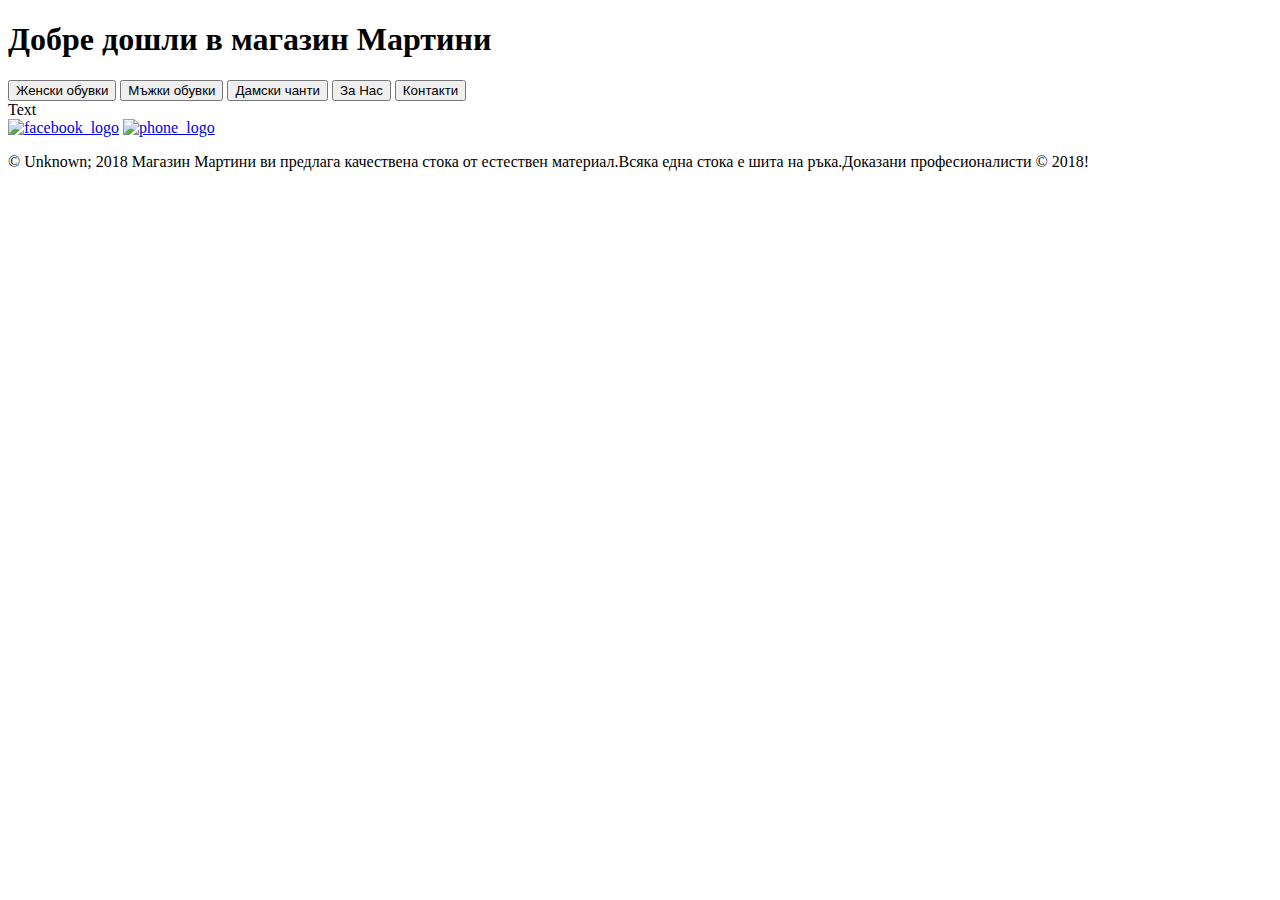
==== index.html @ ad9e2ba1 "Add files via upload" ====
<!Doctype html>
<html>

<head>
<title> Магазин за обувки Мартини </title>
<meta charset="UTF-8">
<link rel="stylesheet" href="css/stylesheet.css">
<meta name="Author" content="Unknown">
<meta name="Shop" content="Martini">
<meta name="Town" content="Dobrich">
<script src="Javascript/MyScript.js"></script>
</head>

<body class="background">
    <h1> Добре дошли в магазин Мартини </h1>
  <nav class="navigation">
        <!-- Main Navigation inside <header> -->
		<form method="get" action="FemaleShop.html">
        <button class="button" type="submit">Женски обувки</button>
		<button class="button" type="submit">Мъжки обувки</button>
		<button class="button" type="submit">Дамски чанти</button>
		<button class="button" type="submit">За Нас</button>
		<button class="button" type="submit">Контакти</button>
        </form>
    </nav>
    <div border="2"> Text </div>
</body>

<footer>
 <a id="facebook_logo" href="https://facebook.com" > <img src="css/Pictures/facebook.png" alt="facebook_logo"></a>
 <a id="phone_logo" href="Contacts.html" > <img src="css/Pictures/phone.jpg" alt="phone_logo"></a>
 <p id="footerP1">&copy Unknown; 2018 Магазин Мартини ви предлага качествена стока от естествен материал.Всяка една стока е шита на ръка.Доказани професионалисти &copy 2018!</p>
</footer>

</html>
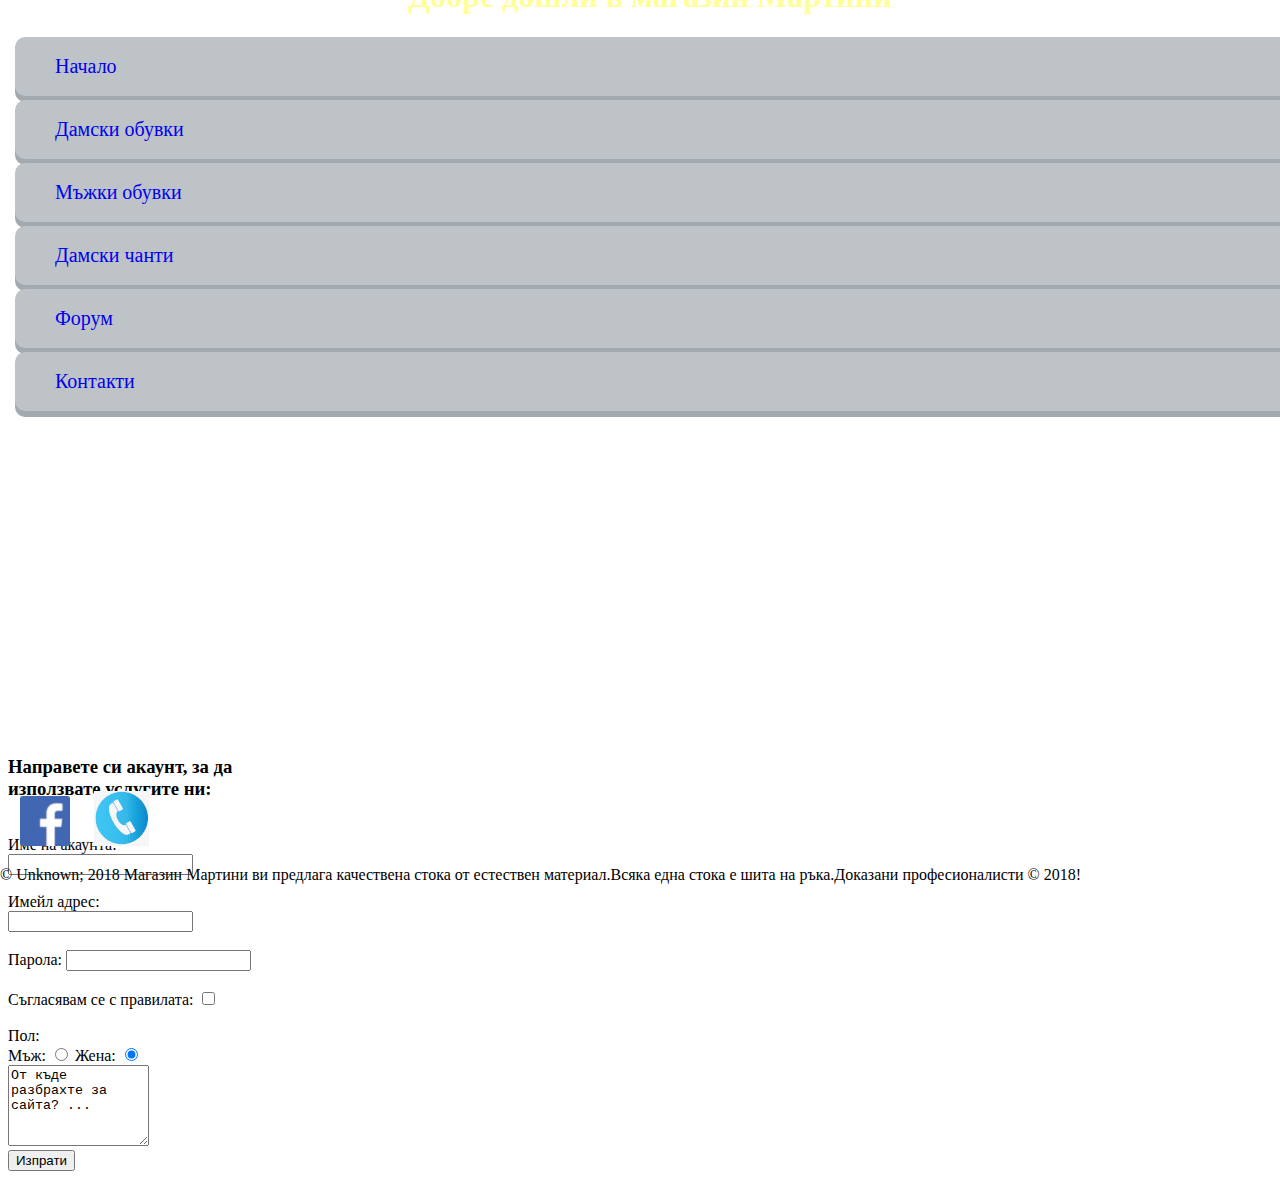
==== commit 02e4e7ec: "Add files via upload" ====
--- a/index.html
+++ b/index.html
@@ -1,35 +1,70 @@
 <!Doctype html>
 <html>
 
-<head>
-<title> Магазин за обувки Мартини </title>
-<meta charset="UTF-8">
-<link rel="stylesheet" href="css/stylesheet.css">
-<meta name="Author" content="Unknown">
-<meta name="Shop" content="Martini">
-<meta name="Town" content="Dobrich">
-<script src="Javascript/MyScript.js"></script>
-</head>
+    <head>
+        <meta charset="UTF-8">
+        <title> Магазин за обувки Мартини </title>
+        <link href="css/resetcss.css" rel="stylesheet" type="text/css"/>
+        <link rel="stylesheet" href="css/stylesheet.css">
+        <link href="css/female.css" rel="stylesheet" type="text/css"/>
+        <link rel="shortcut icon" type="image/png" href="Pictures/icons8-iphone-x-50.png"/>
+        <script src="https://code.jquery.com/jquery-3.3.1.min.js"
+  integrity="sha256-FgpCb/KJQlLNfOu91ta32o/NMZxltwRo8QtmkMRdAu8="
+  crossorigin="anonymous"></script>
+        <script src="Javascript/MyScript.js"></script>
+    </head>
 
-<body class="background">
-    <h1> Добре дошли в магазин Мартини </h1>
-  <nav class="navigation">
-        <!-- Main Navigation inside <header> -->
-		<form method="get" action="FemaleShop.html">
-        <button class="button" type="submit">Женски обувки</button>
-		<button class="button" type="submit">Мъжки обувки</button>
-		<button class="button" type="submit">Дамски чанти</button>
-		<button class="button" type="submit">За Нас</button>
-		<button class="button" type="submit">Контакти</button>
+    <body>
+        <nav>
+            <h1> Добре дошли в магазин Мартини </h1>
+                <ul>
+                    <li class="button"><a href="index.html"> Начало </a></li>
+                    <li id="female-link" class="button"><a href="#"> Дамски обувки </a></li>
+                    <li id="male-link" class="button"><a href="#"> Мъжки обувки </a></li>
+                    <li id="womensbags-link" class="button"><a href="#"> Дамски чанти </a></li>
+                    <li class="button"><a href="Forum.html"> Форум </a></li>
+                    <li id="contacts-link" class="button"><a href="Contacts.html"> Контакти </a></li>
+                </ul>
+        </nav>
+      
+        <div class="container">
+          
+        </div>
+        
+        <div class="container2">
+            <h3> Направете си акаунт, за да използвате услугите ни: </h3>
+        <form method="post" action="account/name.php">
+            
+            <br/>
+            Име на акаунта: 
+            <input type="text" name="accountName" maxlength="12">
+            <br/><br/>
+            Имейл адрес: <input type="text" name="emailAdr" maxlength="12">
+            <br/><br/>
+            Парола: <input type="password" name="password" maxlength="8">
+            <br/><br/>
+            Съгласявам се с правилата: <input type="checkbox" name="checkbox">
+            <br/><br/>
+            Пол:
+            <br/>
+            Мъж: <input type="radio" name="choice" value="мъж" checked="checked">
+            Жена: <input type="radio" name="choice" value="жена" checked="checked">
+            <br/>
+            <textarea name="comentar" rows="5" cols="15">От къде разбрахте за сайта? ... </textarea>
+            <br/>
+            <input type="submit" name="button" value="Изпрати">
+            <br/>
         </form>
-    </nav>
-    <div border="2"> Text </div>
-</body>
+        </div>
 
-<footer>
- <a id="facebook_logo" href="https://facebook.com" > <img src="css/Pictures/facebook.png" alt="facebook_logo"></a>
- <a id="phone_logo" href="Contacts.html" > <img src="css/Pictures/phone.jpg" alt="phone_logo"></a>
- <p id="footerP1">&copy Unknown; 2018 Магазин Мартини ви предлага качествена стока от естествен материал.Всяка една стока е шита на ръка.Доказани професионалисти &copy 2018!</p>
-</footer>
+        
+         <footer>
+        <a id="facebook_logo" href="https://facebook.com" > <img src="Pictures/facebook.png" alt="facebook_logo"></a>
+        <a id="phone_logo" href="Contacts.html" > <img src="Pictures/phone.jpg" alt="phone_logo"></a>
+        <p id="footerP1">&copy Unknown; 2018 Магазин Мартини ви предлага качествена стока от естествен материал.Всяка една стока е шита на ръка.Доказани професионалисти &copy 2018!</p>
+         </footer>
+    </body>
+
+   
 
 </html>--- a/css/stylesheet.css
+++ b/css/stylesheet.css
@@ -0,0 +1,95 @@
+.background {
+    background-image: url("Pictures/1.jpg");
+
+    height: 100%;
+
+    background-size: 1325px 350px;
+    background-position: 10px 10px;
+    background-repeat: no-repeat;
+}
+
+h1 {
+    font-weight: bold;
+    color: #FFFF99;
+    margin-left: 20px;
+    text-align: center;
+}
+
+nav {
+    margin: -43px;
+    text-align: justify;
+}
+
+body {
+    height:100%;
+}
+
+div {
+    width: 271px;
+    height: 353px;
+}
+
+a{
+    text-decoration: none;
+}
+
+.button{
+    list-style: none;
+    background:#bec3c7;
+    color:#000000;
+    text-decoration:none;
+    box-shadow: 0 6px 0 #a3aaaf;
+    padding: 18px 40px;
+    font-size: 20px;
+    margin: 4px 10px;
+    cursor: pointer;
+    border-radius: 10px;
+}
+.button:hover{
+    background:#d0d5d9;	
+}
+.button:active {
+    background:#b0b6bb;	
+}
+
+.row {
+    position:relative;
+    top: 100px;
+    left: 55px;
+    right: -400px;
+    bottom: -191px;
+}
+
+.single-element{
+    width: 30%;
+    position:relative;
+    top: 100px;
+    left: 55px;
+    right: -400px;
+    bottom: -191px;
+}
+
+.table1  {
+    position: fixed;
+    top: 191px;
+    left: 55px;
+    right: -400px;
+    bottom: -191px;
+}
+
+footer {
+    color: white;
+    position: absolute;
+    bottom:0;
+    left:0;
+}
+
+#facebook_logo {
+    width: 100%;
+    height: 0;
+    padding: 20px;
+}
+
+#footerP1 {
+    color: #000000;
+}
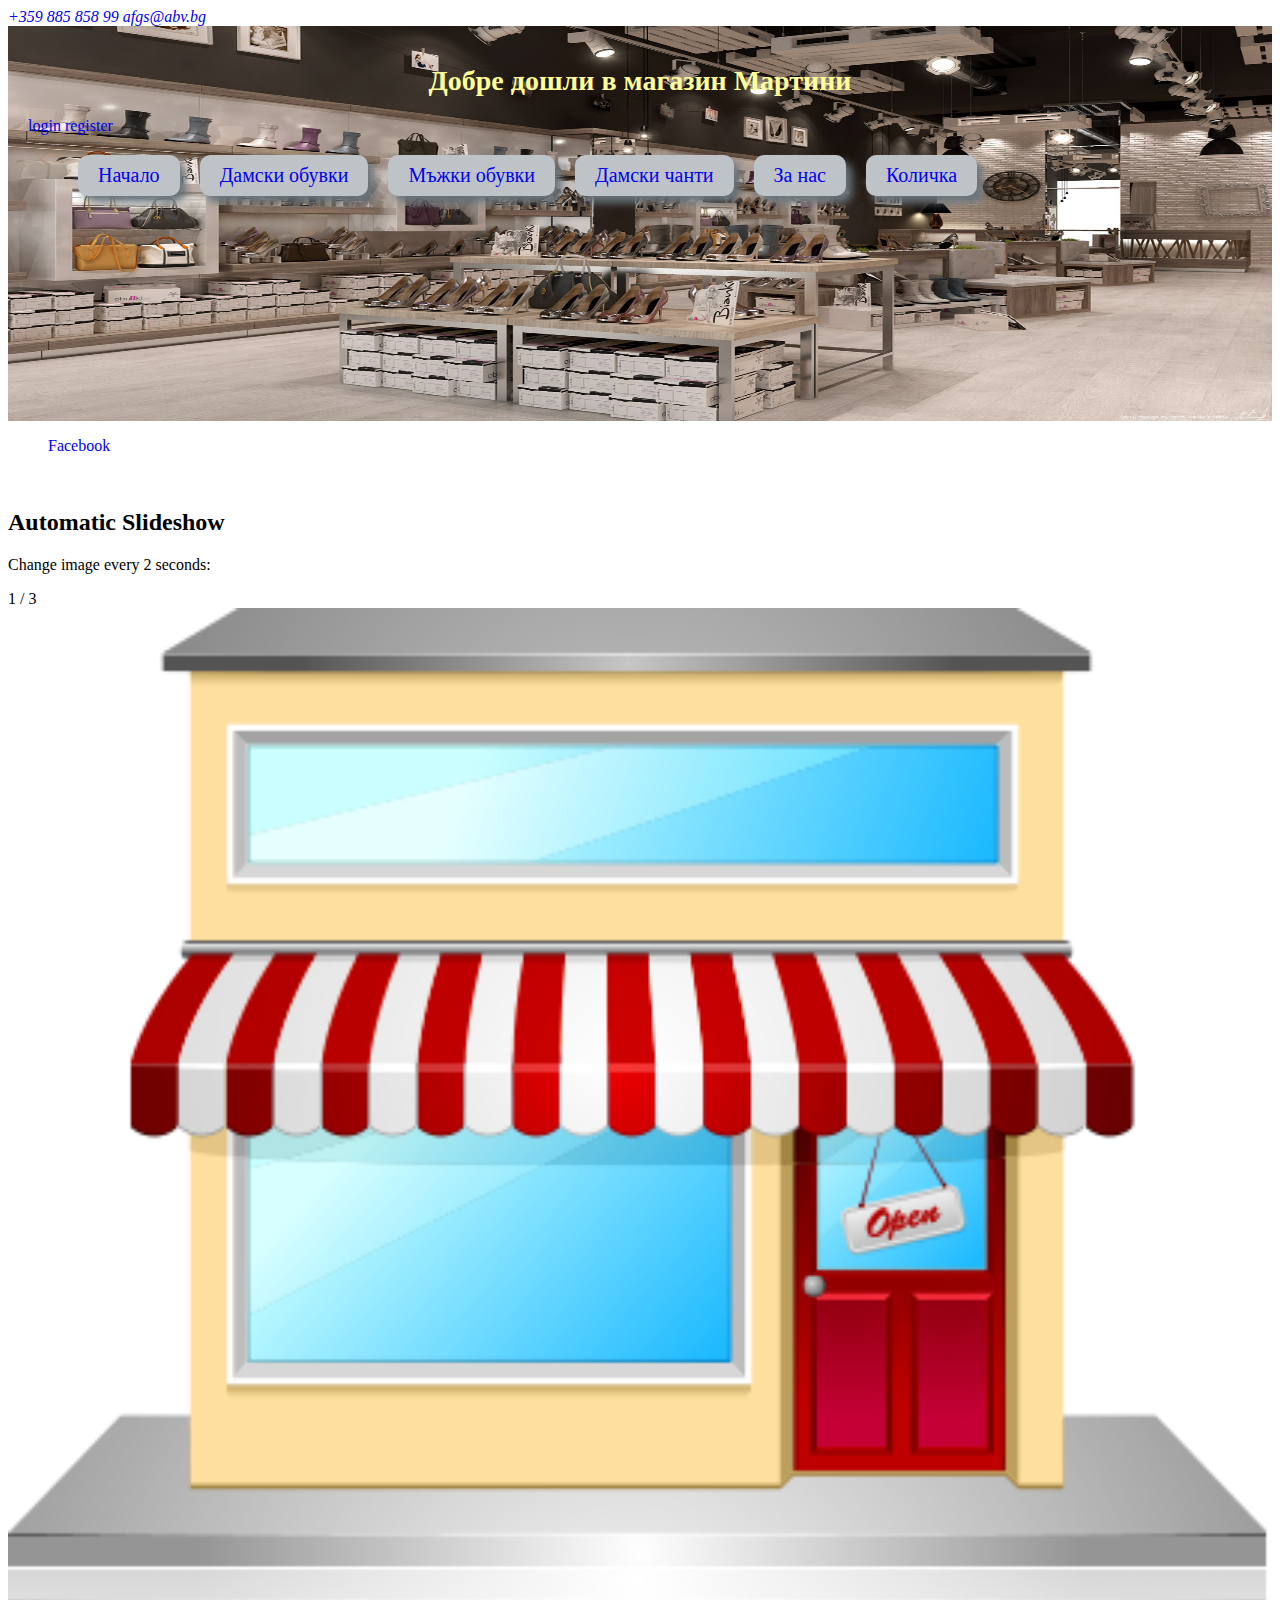
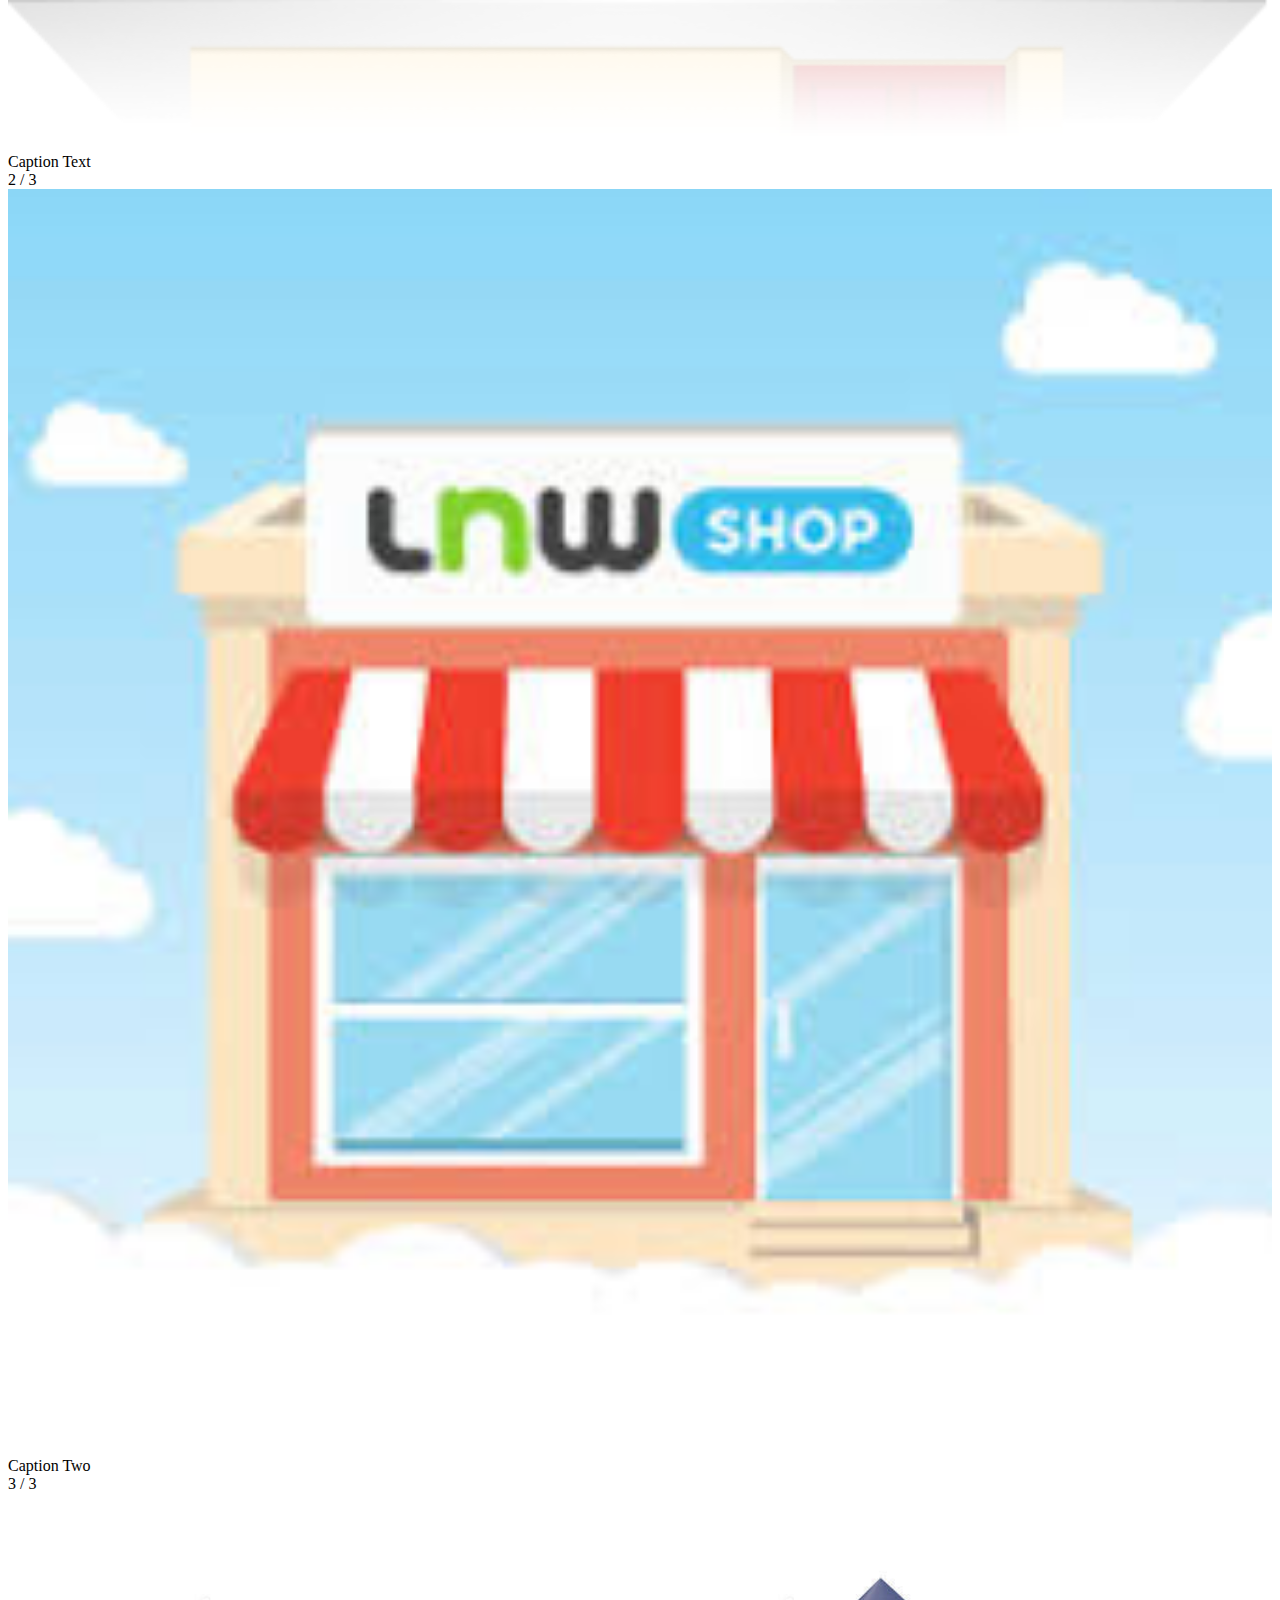
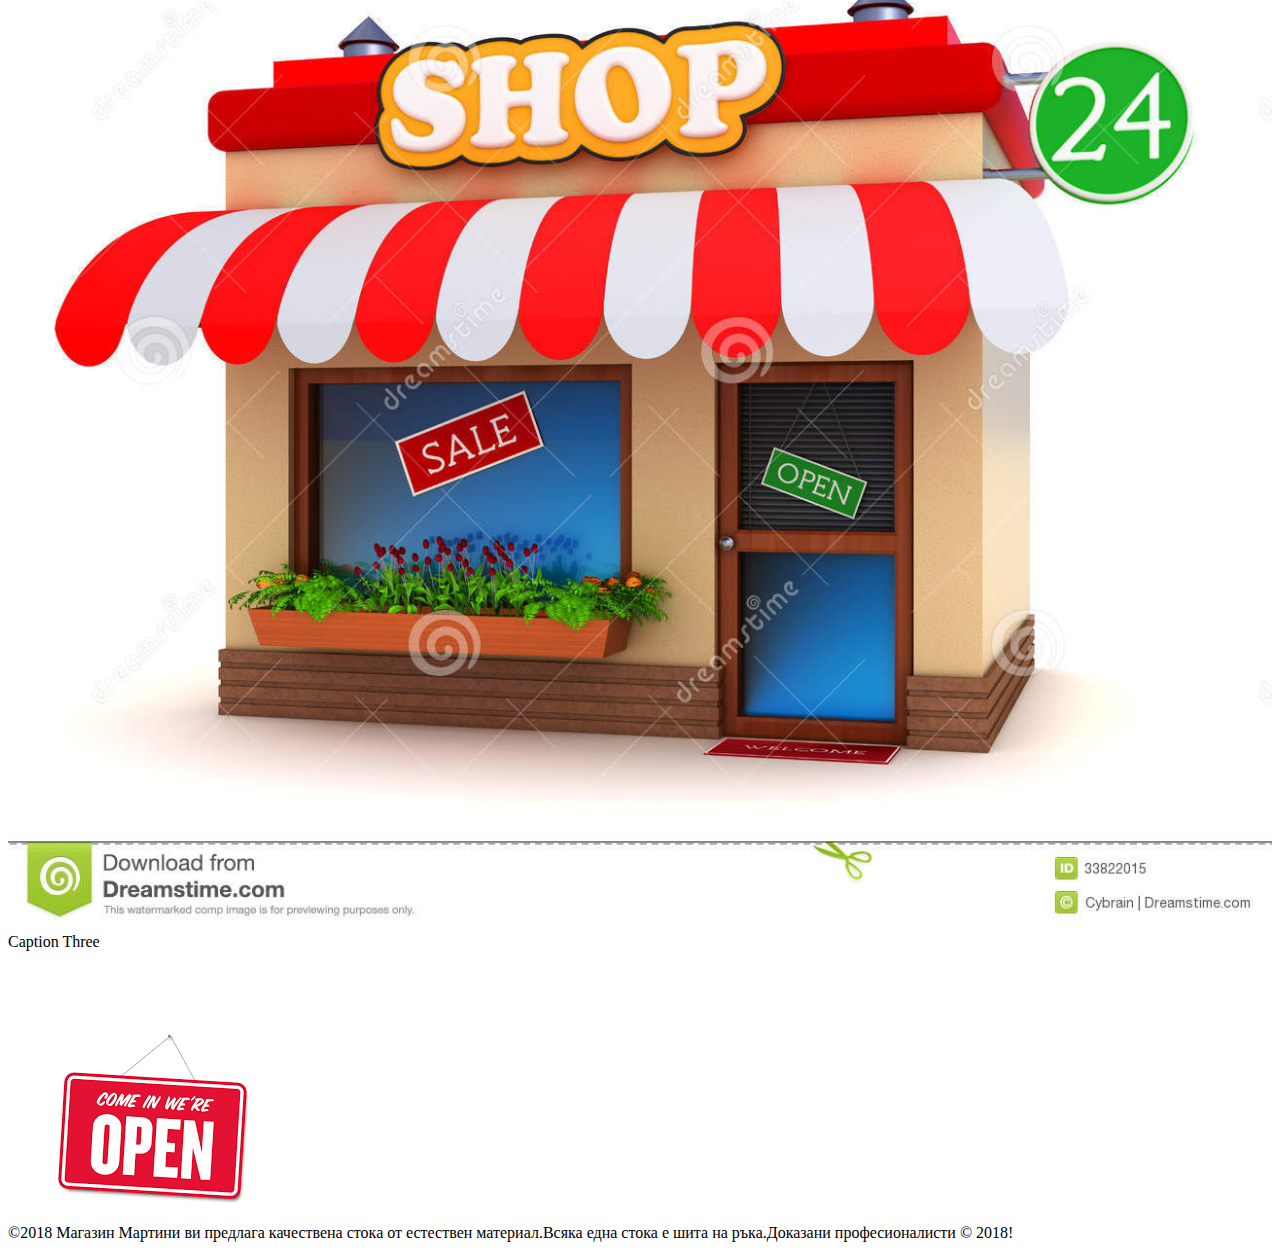
==== commit 4df84056: "Add files via upload" ====
--- a/index.html
+++ b/index.html
@@ -1,70 +1,113 @@
 <!Doctype html>
 <html>
-
     <head>
         <meta charset="UTF-8">
         <title> Магазин за обувки Мартини </title>
+
         <link href="css/resetcss.css" rel="stylesheet" type="text/css"/>
-        <link rel="stylesheet" href="css/stylesheet.css">
-        <link href="css/female.css" rel="stylesheet" type="text/css"/>
-        <link rel="shortcut icon" type="image/png" href="Pictures/icons8-iphone-x-50.png"/>
-        <script src="https://code.jquery.com/jquery-3.3.1.min.js"
-  integrity="sha256-FgpCb/KJQlLNfOu91ta32o/NMZxltwRo8QtmkMRdAu8="
-  crossorigin="anonymous"></script>
+        <link rel="stylesheet" href="css/stylesheet.css"/>
+        <link href="css/slideShow.css" rel="stylesheet" type="text/css"/>
+
+        <!-- Bootstrap link-->
+        <link rel="stylesheet" href="https://stackpath.bootstrapcdn.com/bootstrap/4.1.3/css/bootstrap.min.css" integrity="sha384-MCw98/SFnGE8fJT3GXwEOngsV7Zt27NXFoaoApmYm81iuXoPkFOJwJ8ERdknLPMO" crossorigin="anonymous">
+        <script src="https://stackpath.bootstrapcdn.com/bootstrap/4.1.3/js/bootstrap.min.js" integrity="sha384-ChfqqxuZUCnJSK3+MXmPNIyE6ZbWh2IMqE241rYiqJxyMiZ6OW/JmZQ5stwEULTy" crossorigin="anonymous"></script>
+
+
+        <!--starting using small icons for shopping-->
+        <link rel="stylesheet" href="https://use.fontawesome.com/releases/v5.5.0/css/all.css" integrity="sha384-B4dIYHKNBt8Bc12p+WXckhzcICo0wtJAoU8YZTY5qE0Id1GSseTk6S+L3BlXeVIU" crossorigin="anonymous">
+
+        <!--        Online favicon.ico-->
+        <link href="[data-uri]" rel="icon" type="image/x-icon" />
+
+        <!--         jQuery and JavaScript-->
+        <script
+            src="https://code.jquery.com/jquery-3.3.1.min.js"
+            integrity="sha256-FgpCb/KJQlLNfOu91ta32o/NMZxltwRo8QtmkMRdAu8="
+        crossorigin="anonymous"></script>     
         <script src="Javascript/MyScript.js"></script>
     </head>
-
     <body>
-        <nav>
-            <h1> Добре дошли в магазин Мартини </h1>
-                <ul>
-                    <li class="button"><a href="index.html"> Начало </a></li>
-                    <li id="female-link" class="button"><a href="#"> Дамски обувки </a></li>
-                    <li id="male-link" class="button"><a href="#"> Мъжки обувки </a></li>
-                    <li id="womensbags-link" class="button"><a href="#"> Дамски чанти </a></li>
-                    <li class="button"><a href="Forum.html"> Форум </a></li>
-                    <li id="contacts-link" class="button"><a href="Contacts.html"> Контакти </a></li>
-                </ul>
-        </nav>
-      
-        <div class="container">
-          
-        </div>
-        
-        <div class="container2">
-            <h3> Направете си акаунт, за да използвате услугите ни: </h3>
-        <form method="post" action="account/name.php">
-            
-            <br/>
-            Име на акаунта: 
-            <input type="text" name="accountName" maxlength="12">
-            <br/><br/>
-            Имейл адрес: <input type="text" name="emailAdr" maxlength="12">
-            <br/><br/>
-            Парола: <input type="password" name="password" maxlength="8">
-            <br/><br/>
-            Съгласявам се с правилата: <input type="checkbox" name="checkbox">
-            <br/><br/>
-            Пол:
-            <br/>
-            Мъж: <input type="radio" name="choice" value="мъж" checked="checked">
-            Жена: <input type="radio" name="choice" value="жена" checked="checked">
-            <br/>
-            <textarea name="comentar" rows="5" cols="15">От къде разбрахте за сайта? ... </textarea>
-            <br/>
-            <input type="submit" name="button" value="Изпрати">
-            <br/>
-        </form>
+        <div class="aboutus">
+            <a class="info" href="#"><i class="fas fa-phone-volume"> +359 885 858 99 </i></a>
+            <a class="info" href="#"><i class="fas fa-envelope"> afgs@abv.bg</i></a>
+            <a class="info" href="http://www.facebook.com"><i class="fab fa-facebook-f"></i></a>
         </div>
 
-        
-         <footer>
-        <a id="facebook_logo" href="https://facebook.com" > <img src="Pictures/facebook.png" alt="facebook_logo"></a>
-        <a id="phone_logo" href="Contacts.html" > <img src="Pictures/phone.jpg" alt="phone_logo"></a>
-        <p id="footerP1">&copy Unknown; 2018 Магазин Мартини ви предлага качествена стока от естествен материал.Всяка една стока е шита на ръка.Доказани професионалисти &copy 2018!</p>
-         </footer>
+        <nav>
+            <h1 class="h11"> Добре дошли в магазин Мартини </h1>
+
+
+
+            <a class="btn" href ="account/login.html"> login</a>
+            <a class="btn" href ="account/register.html"> register</a>
+
+            <ul>
+                <li class="button"><a href="index.html"> Начало </a></li>
+                <li id="female-link" class="button"><a href="FemaleShoes.html"> Дамски обувки </a></li>
+                <li id="male-link" class="button"><a href="MenShoes.html"> Мъжки обувки </a></li>
+                <li id="womensbags-link" class="button"><a href="WomensBags.html"> Дамски чанти </a></li>
+                <li class="button"><a href="forUs.html"> За нас </a></li>
+                <li id="contacts-link" class="button"><i class="fas fa-shopping-cart"></i><a href="Shop.html"> Количка </a></li>
+            </ul>
+        </nav>
+
+        <div class="container">
+
+            <div class="leftBar">
+                <div class="fb-page" 
+                     data-href="https://www.facebook.com/facebook" 
+                     data-tabs="timeline" data-small-header="false"
+                     data-adapt-container-width="true" data-hide-cover="false" 
+                     data-show-facepile="true">
+                    <blockquote cite="https://www.facebook.com/facebook"
+                                class="fb-xfbml-parse-ignore">
+                        <a href="https://www.facebook.com/facebook">Facebook</a>
+                    </blockquote>
+                </div>
+                <br/>
+
+                <h2>Automatic Slideshow</h2>
+                <p>Change image every 2 seconds:</p>
+
+                <div class="slideshow-container">
+
+                    <div class="mySlides fade">
+                        <div class="numbertext">1 / 3</div>
+                        <img src="Pictures/Shop.png" style="width:100%">
+                        <div class="text">Caption Text</div>
+                    </div>
+
+                    <div class="mySlides fade">
+                        <div class="numbertext">2 / 3</div>
+                        <img src="Pictures/multiShop.jpg" style="width:100%">
+                        <div class="text">Caption Two</div>
+                    </div>
+
+                    <div class="mySlides fade">
+                        <div class="numbertext">3 / 3</div>
+                        <img src="Pictures/animationShop.jpg" style="width:100%">
+                        <div class="text">Caption Three</div>
+                    </div>
+
+                </div>
+                <br>
+
+                <div style="text-align:center">
+                    <span class="dot"></span> 
+                    <span class="dot"></span> 
+                    <span class="dot"></span> 
+                </div>
+
+            </div>
+            </div>
+
+
+            <footer>
+                <img src="Pictures/we_are_open.png" alt="We are open">
+                <p id="footerP1">&copy2018 Магазин Мартини ви предлага качествена 
+                    стока от естествен материал.Всяка една стока е 
+                    шита на ръка.Доказани професионалисти &copy 2018!
+                </p>
+            </footer>               
     </body>
-
-   
-
 </html>--- a/css/stylesheet.css
+++ b/css/stylesheet.css
@@ -1,34 +1,31 @@
-.background {
-    background-image: url("Pictures/1.jpg");
-
-    height: 100%;
-
-    background-size: 1325px 350px;
-    background-position: 10px 10px;
-    background-repeat: no-repeat;
-}
-
 h1 {
     font-weight: bold;
     color: #FFFF99;
-    margin-left: 20px;
     text-align: center;
+    font-size: 28px;
+    margin-bottom: 20px
+}
+
+h3{
+    font-weight: bold;
+    text-align: center;
+    font-size: 20px;
 }
 
 nav {
-    margin: -43px;
+    background-image: url("../Pictures/1.jpg");
+    background-size: 100% 100%;
     text-align: justify;
+    height: 355px;  
+    padding: 20px;
+}
+ul{
+    display: flex;
 }
 
 body {
     height:100%;
 }
-
-div {
-    width: 271px;
-    height: 353px;
-}
-
 a{
     text-decoration: none;
 }
@@ -38,10 +35,10 @@
     background:#bec3c7;
     color:#000000;
     text-decoration:none;
-    box-shadow: 0 6px 0 #a3aaaf;
-    padding: 18px 40px;
+    box-shadow: 6px 7px 9px #69747b;
+    padding: 9px 20px;
+    margin: 4px 10px;
     font-size: 20px;
-    margin: 4px 10px;
     cursor: pointer;
     border-radius: 10px;
 }
@@ -52,34 +49,9 @@
     background:#b0b6bb;	
 }
 
-.row {
-    position:relative;
-    top: 100px;
-    left: 55px;
-    right: -400px;
-    bottom: -191px;
-}
-
-.single-element{
-    width: 30%;
-    position:relative;
-    top: 100px;
-    left: 55px;
-    right: -400px;
-    bottom: -191px;
-}
-
-.table1  {
-    position: fixed;
-    top: 191px;
-    left: 55px;
-    right: -400px;
-    bottom: -191px;
-}
-
 footer {
+    margin: 60px 0px 0px 0px;
     color: white;
-    position: absolute;
     bottom:0;
     left:0;
 }
@@ -93,3 +65,11 @@
 #footerP1 {
     color: #000000;
 }
+
+form {
+    margin: 0px 600px;
+}
+
+.container2 {
+    border: 4px solid black;
+}
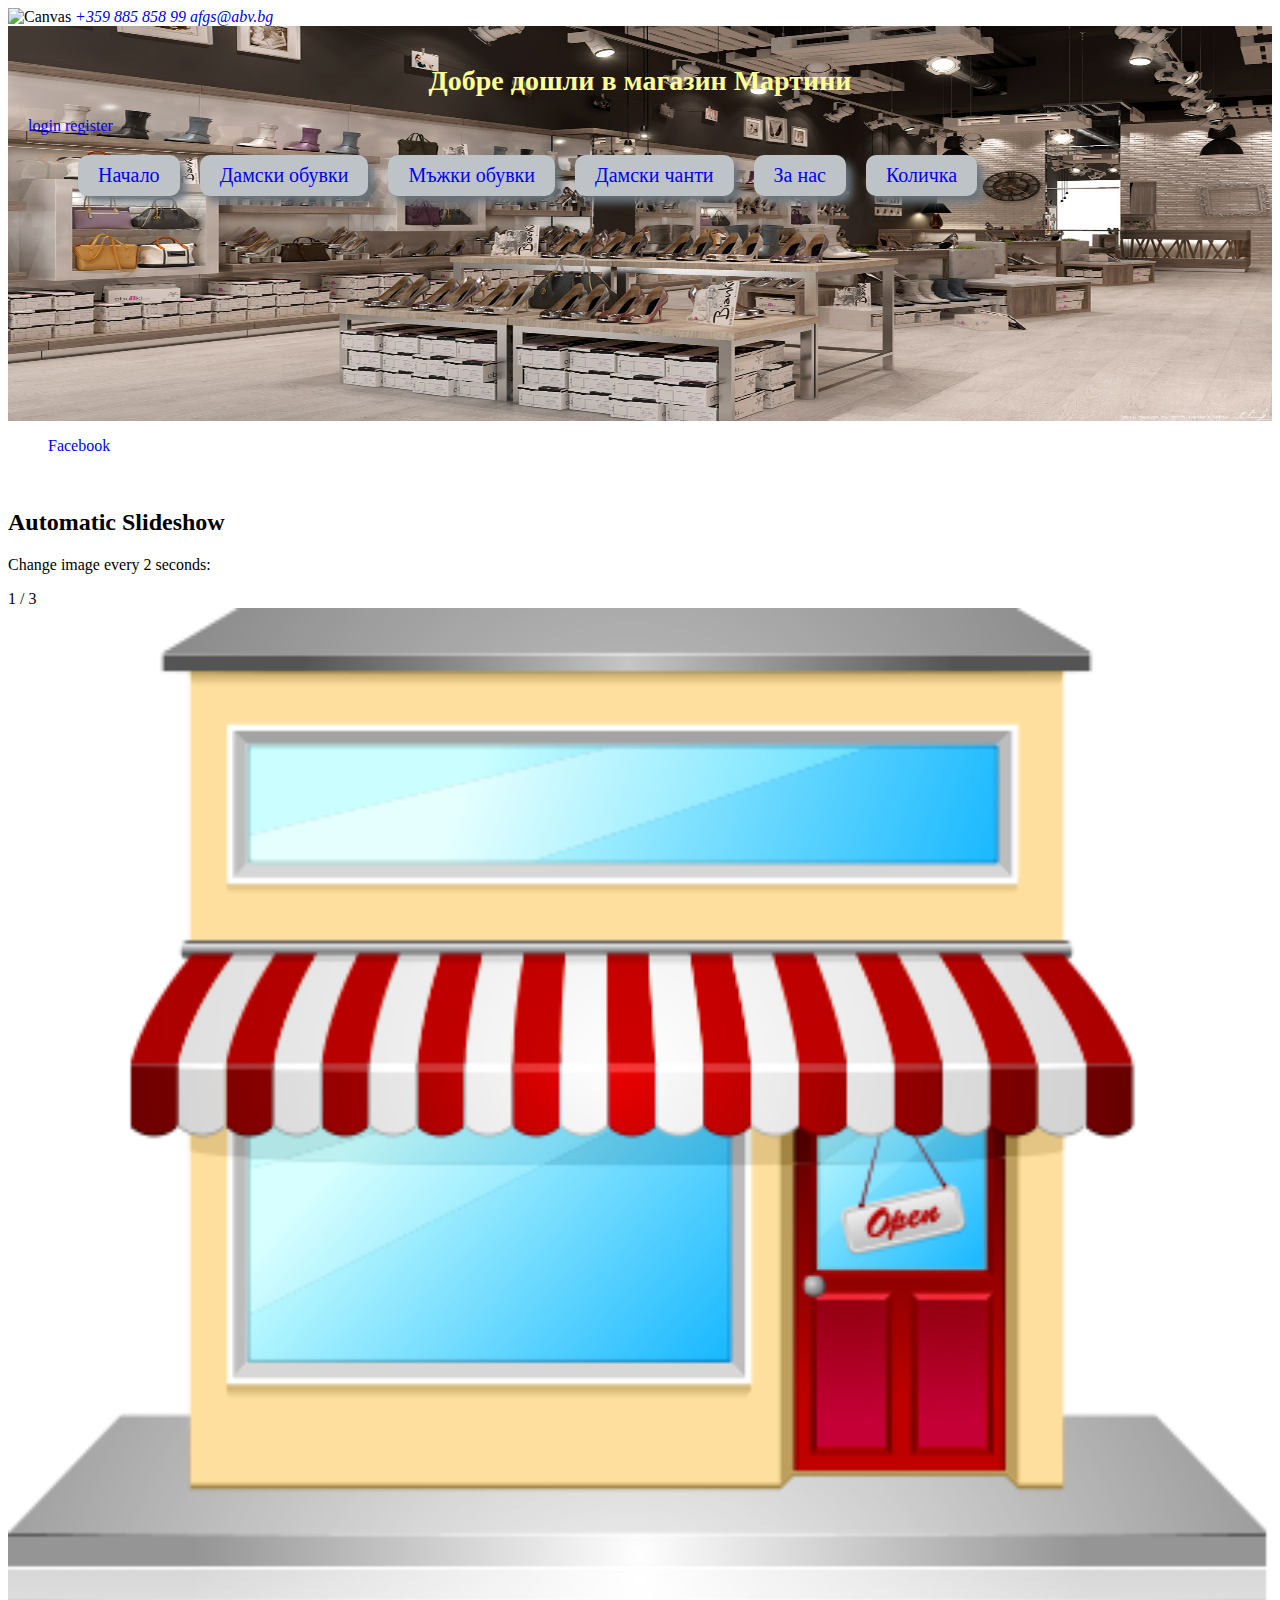
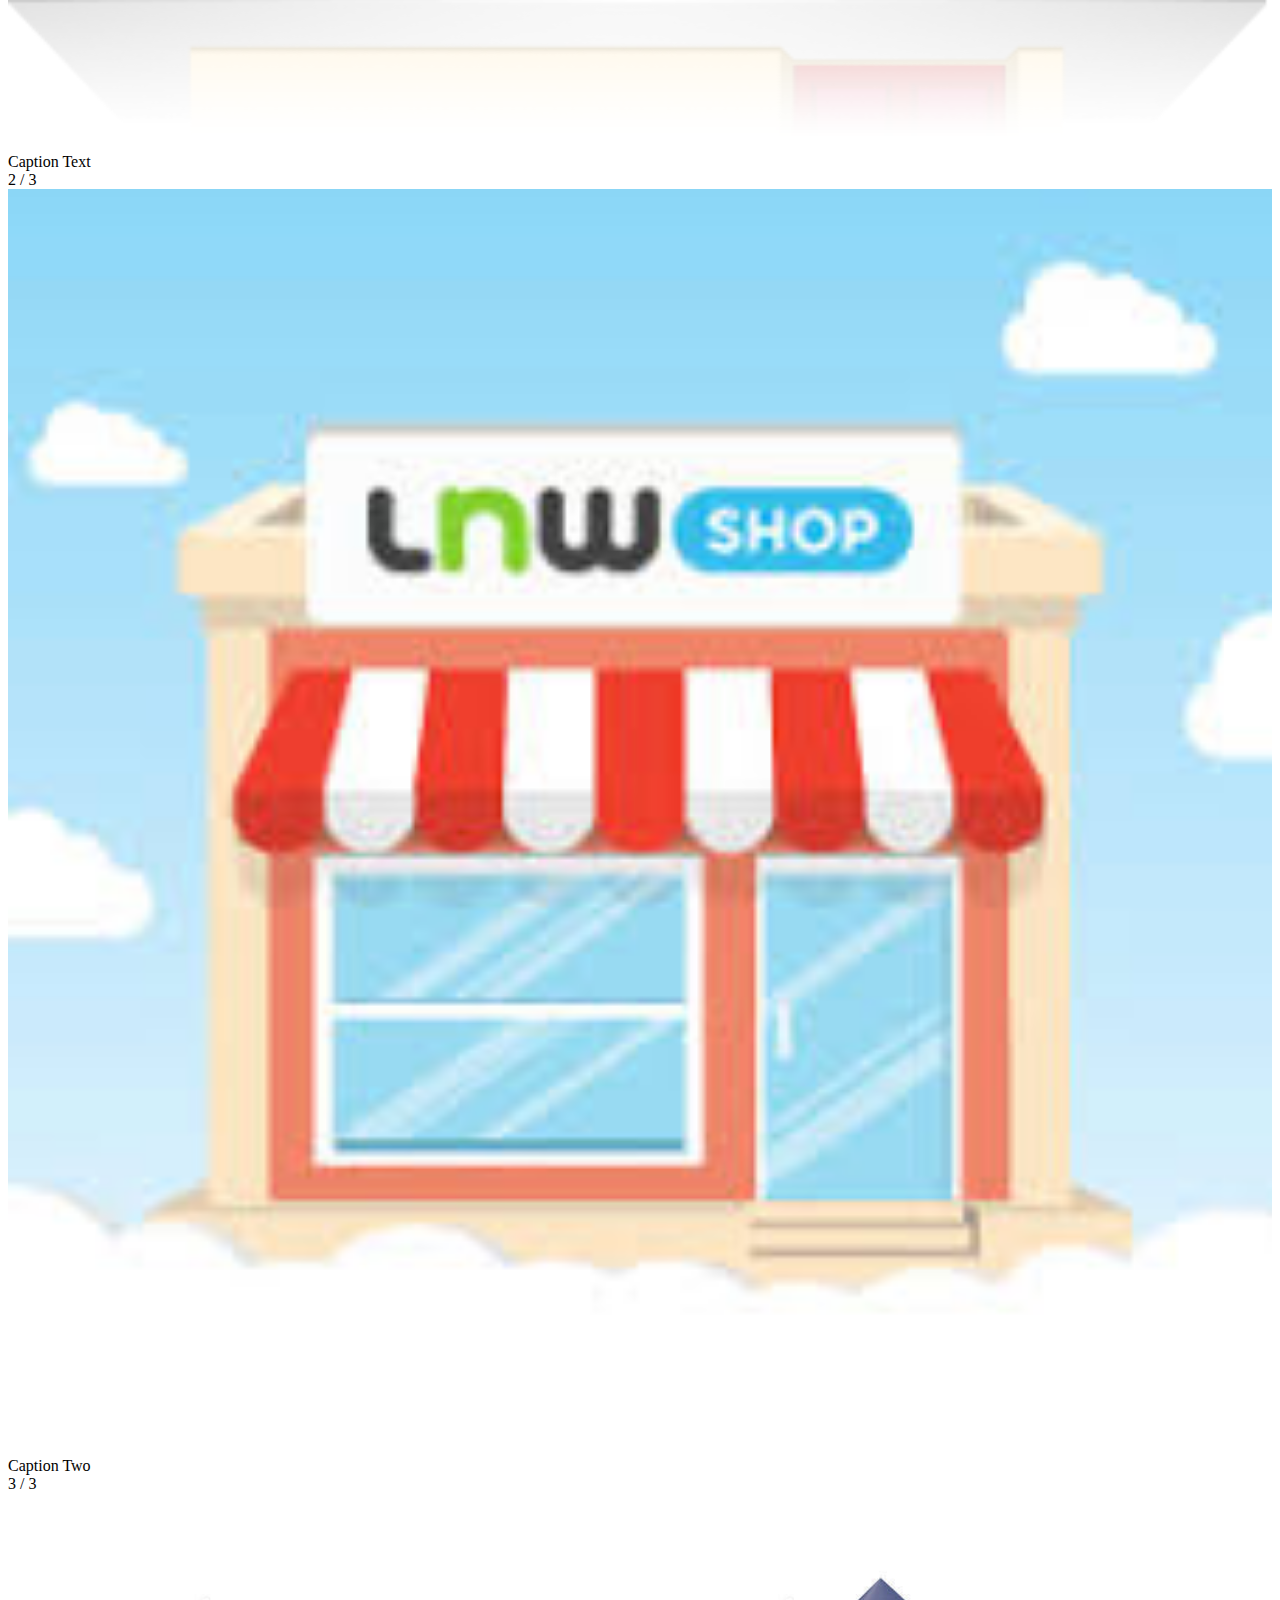
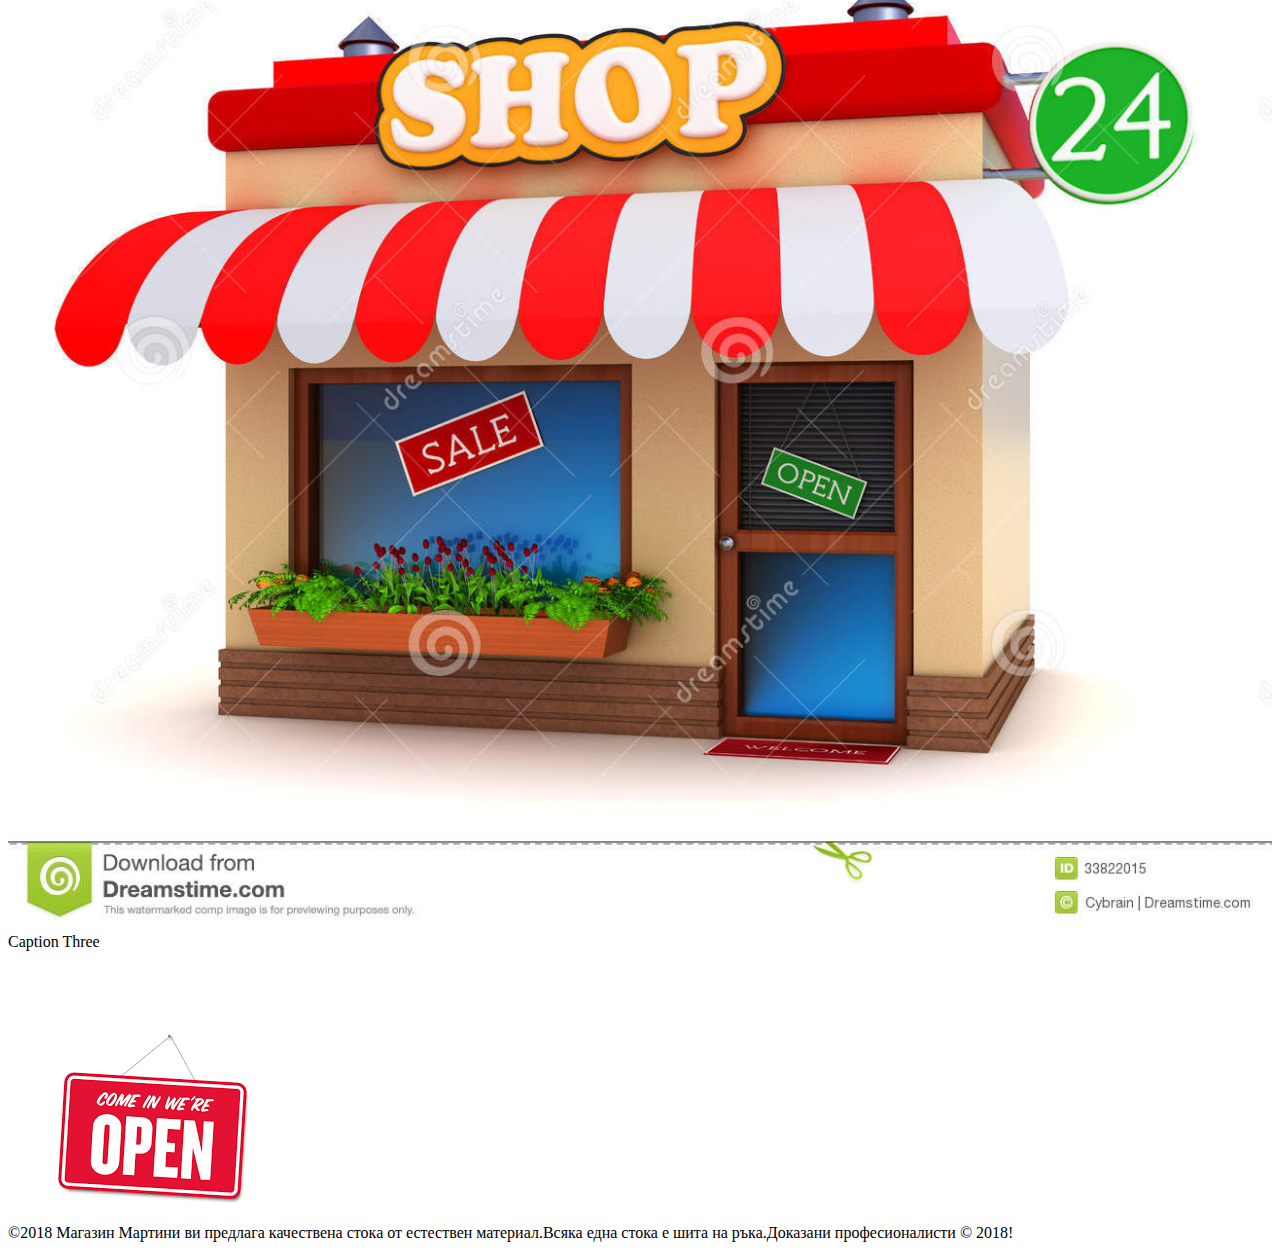
==== commit 2f2157fb: "Add files via upload" ====
--- a/index.html
+++ b/index.html
@@ -28,6 +28,7 @@
     </head>
     <body>
         <div class="aboutus">
+            <img class="topCanvas" src="Pictures/NewCanvas1.jpg" alt="Canvas"/>
             <a class="info" href="#"><i class="fas fa-phone-volume"> +359 885 858 99 </i></a>
             <a class="info" href="#"><i class="fas fa-envelope"> afgs@abv.bg</i></a>
             <a class="info" href="http://www.facebook.com"><i class="fab fa-facebook-f"></i></a>
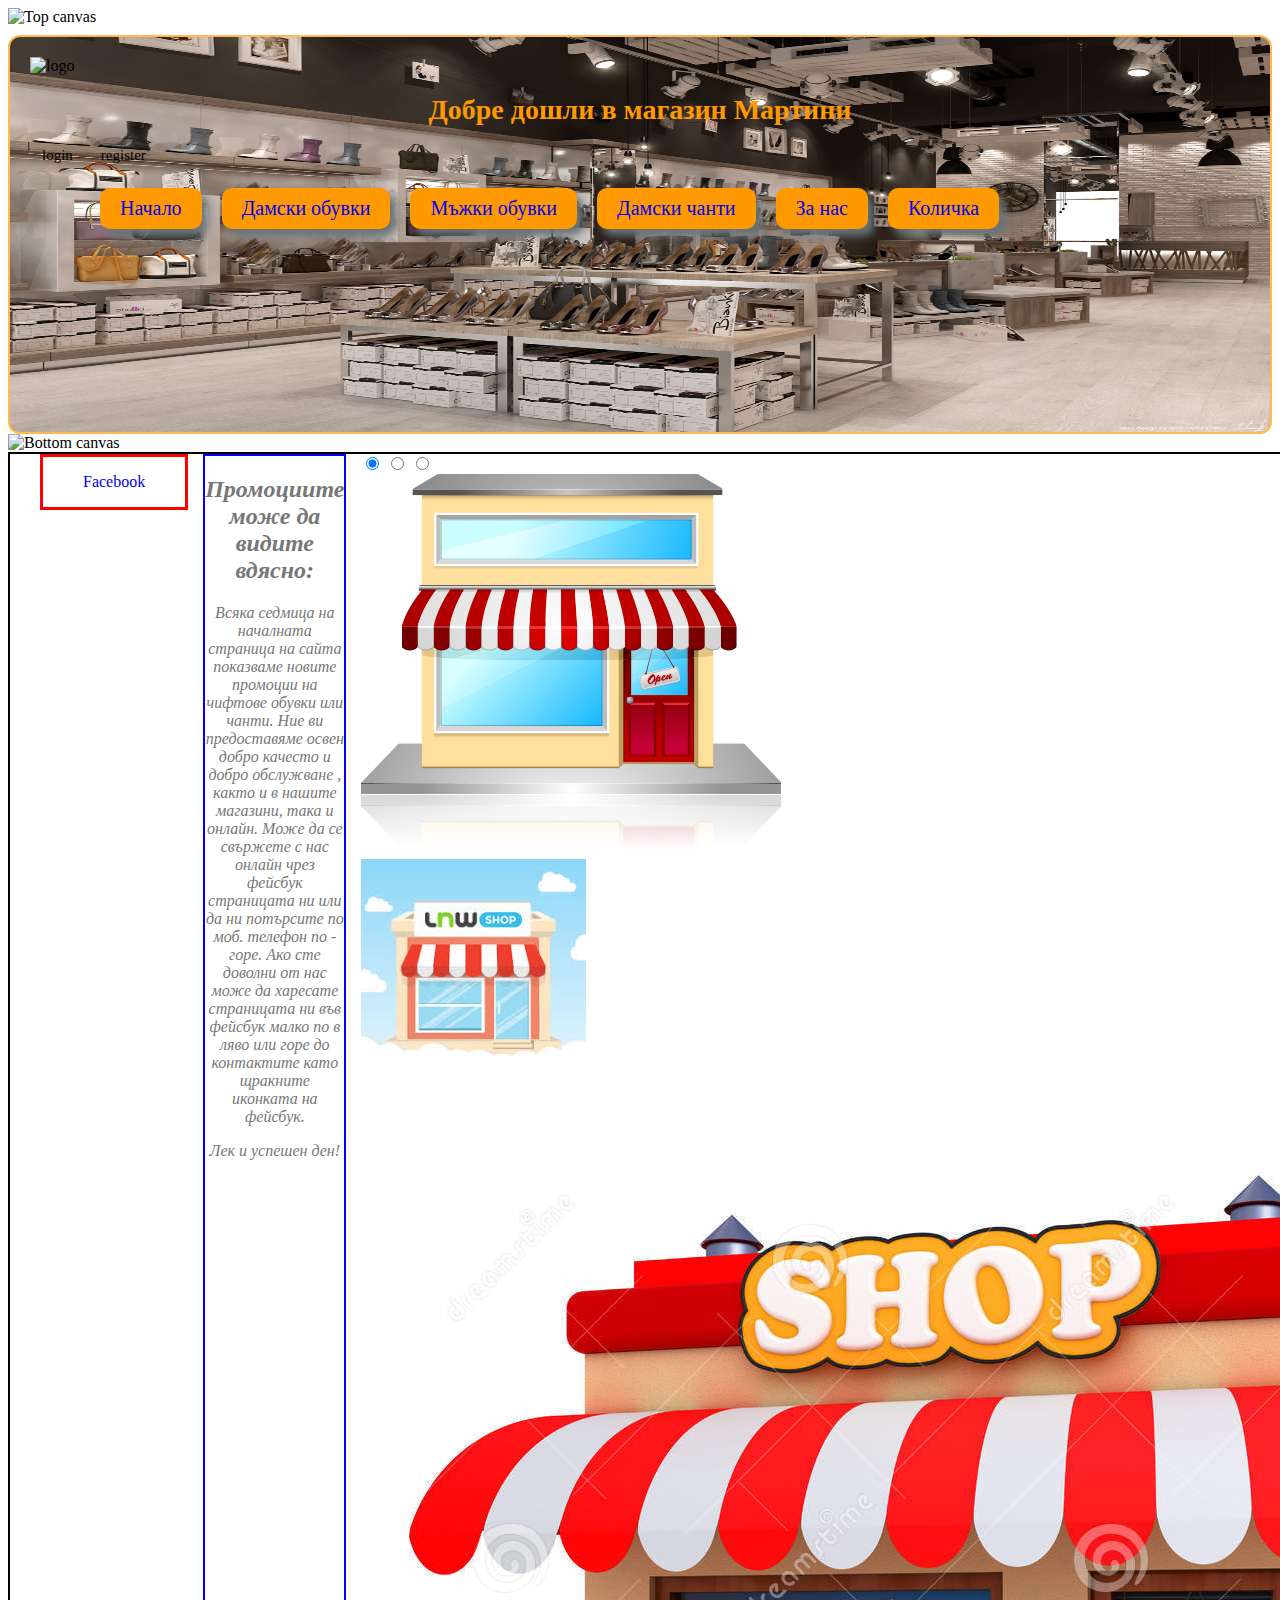
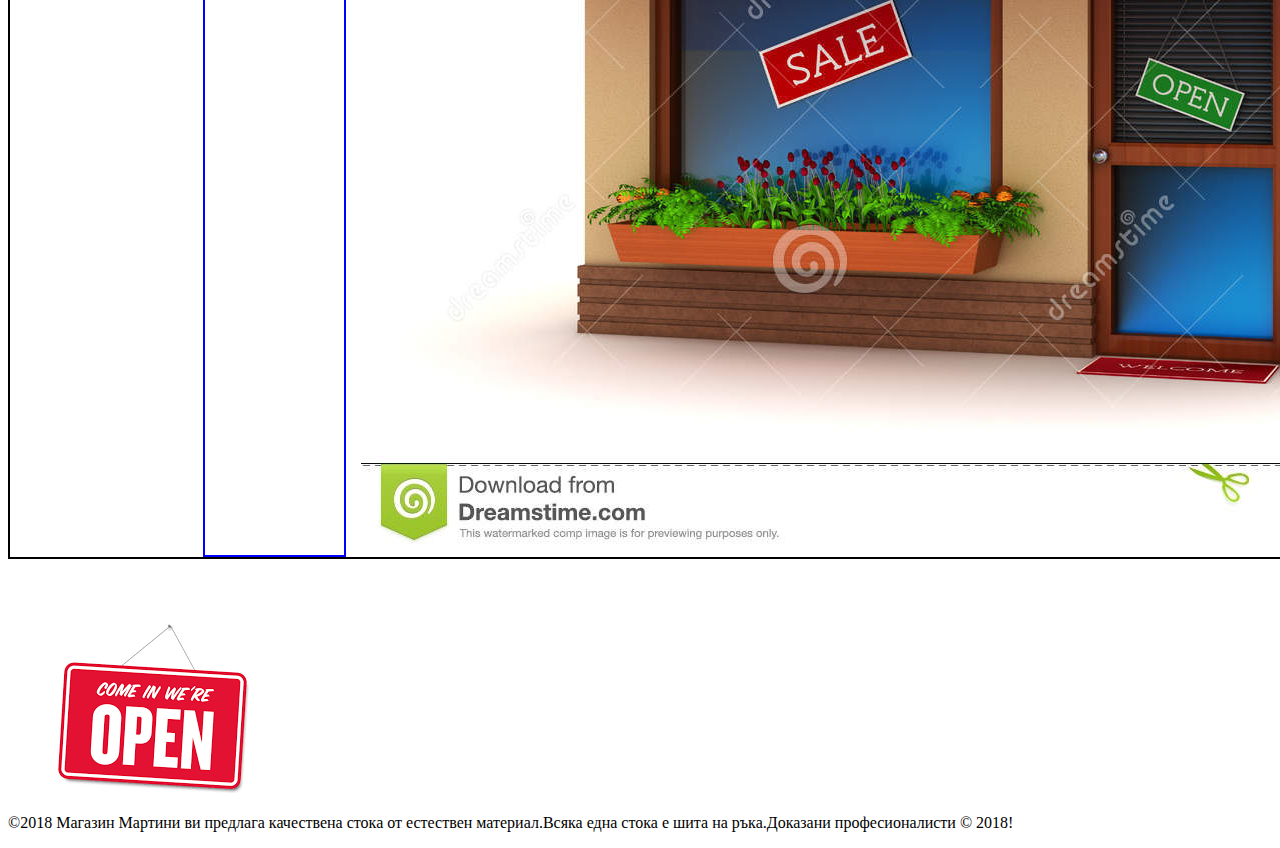
==== commit 03e10b75: "Add files via upload" ====
--- a/index.html
+++ b/index.html
@@ -10,7 +10,6 @@
 
         <!-- Bootstrap link-->
         <link rel="stylesheet" href="https://stackpath.bootstrapcdn.com/bootstrap/4.1.3/css/bootstrap.min.css" integrity="sha384-MCw98/SFnGE8fJT3GXwEOngsV7Zt27NXFoaoApmYm81iuXoPkFOJwJ8ERdknLPMO" crossorigin="anonymous">
-        <script src="https://stackpath.bootstrapcdn.com/bootstrap/4.1.3/js/bootstrap.min.js" integrity="sha384-ChfqqxuZUCnJSK3+MXmPNIyE6ZbWh2IMqE241rYiqJxyMiZ6OW/JmZQ5stwEULTy" crossorigin="anonymous"></script>
 
 
         <!--starting using small icons for shopping-->
@@ -28,19 +27,21 @@
     </head>
     <body>
         <div class="aboutus">
-            <img class="topCanvas" src="Pictures/NewCanvas1.jpg" alt="Canvas"/>
+            <img class="topCanvas" src="Pictures/NewCanvas1.jpg" alt="Top canvas"/>
             <a class="info" href="#"><i class="fas fa-phone-volume"> +359 885 858 99 </i></a>
             <a class="info" href="#"><i class="fas fa-envelope"> afgs@abv.bg</i></a>
             <a class="info" href="http://www.facebook.com"><i class="fab fa-facebook-f"></i></a>
         </div>
 
         <nav>
+            <img class="logo" src="Pictures/title_back-transparent.png" alt="logo"/>
             <h1 class="h11"> Добре дошли в магазин Мартини </h1>
 
 
-
-            <a class="btn" href ="account/login.html"> login</a>
-            <a class="btn" href ="account/register.html"> register</a>
+            <div class="registerBtn">
+                <a class="btn" href ="account/login.html"> login</a>
+                <a class="btn" href ="account/register.html"> register</a>
+            </div>
 
             <ul>
                 <li class="button"><a href="index.html"> Начало </a></li>
@@ -51,6 +52,8 @@
                 <li id="contacts-link" class="button"><i class="fas fa-shopping-cart"></i><a href="Shop.html"> Количка </a></li>
             </ul>
         </nav>
+
+        <img class="topCanvas" src="Pictures/NewCanvas1rel.jpg" alt="Bottom canvas"/>
 
         <div class="container">
 
@@ -65,50 +68,68 @@
                         <a href="https://www.facebook.com/facebook">Facebook</a>
                     </blockquote>
                 </div>
-                <br/>
+            </div>
 
-                <h2>Automatic Slideshow</h2>
-                <p>Change image every 2 seconds:</p>
+            <div class="news">
+            <h2>Промоциите може да видите вдясно:</h2>
+            <p>
+                Всяка седмица на началната страница на сайта показваме
+                новите промоции на чифтове обувки или чанти. Ние ви предоставяме
+                освен добро качесто и добро обслужване , както и в нашите магазини, така
+                и онлайн. Може да се свържете с нас онлайн чрез фейсбук страницата ни
+                или да ни потърсите по моб. телефон по - горе. Ако сте доволни от нас
+                може да харесате страницата ни във фейсбук малко по в ляво или горе до
+                контактите като щракните иконката на фейсбук. 
+            </p>
+            <p>Лек и успешен ден!</p>
+            </div>
 
-                <div class="slideshow-container">
+            <div class="right">
 
-                    <div class="mySlides fade">
-                        <div class="numbertext">1 / 3</div>
-                        <img src="Pictures/Shop.png" style="width:100%">
-                        <div class="text">Caption Text</div>
-                    </div>
+                <input type="radio" name="images" id="rbtn1" checked/>
+                <input type="radio" name="images" id="rbtn2"/>
+                <input type="radio" name="images" id="rbtn3"/>
 
-                    <div class="mySlides fade">
-                        <div class="numbertext">2 / 3</div>
-                        <img src="Pictures/multiShop.jpg" style="width:100%">
-                        <div class="text">Caption Two</div>
-                    </div>
+                <div class="slide-img" id="one">
+                    <img src="Pictures/Shop.png" alt=""/>
 
-                    <div class="mySlides fade">
-                        <div class="numbertext">3 / 3</div>
-                        <img src="Pictures/animationShop.jpg" style="width:100%">
-                        <div class="text">Caption Three</div>
-                    </div>
+                    <label for="rbtn3" class="prev"></label>
+                    <label for="rbtn2" class="next"></label>
 
                 </div>
-                <br>
 
-                <div style="text-align:center">
-                    <span class="dot"></span> 
-                    <span class="dot"></span> 
-                    <span class="dot"></span> 
+                <div class="slide-img" id="two">
+                    <img src="Pictures/multiShop.jpg" alt=""/>
+
+                    <label for="rbtn1" class="prev"></label>
+                    <label for="rbtn3" class="next"></label>
+
+                </div>
+
+                <div class="slide-img" id="three">
+                    <img src="Pictures/animationShop.jpg" alt=""/>
+
+                    <label for="rbtn2" class="prev"></label>
+                    <label for="rbtn1" class="next"></label>
+
+                </div>
+
+                <div class="nav">
+                    <label for="rbtn1" class="dots" id="dot1"></label> 
+                    <label for="rbtn2" class="dots" id="dot2"></label>   
+                    <label for="rbtn3" class="dots" id="dot3"></label>   
                 </div>
 
             </div>
-            </div>
+        </div>
 
 
-            <footer>
-                <img src="Pictures/we_are_open.png" alt="We are open">
-                <p id="footerP1">&copy2018 Магазин Мартини ви предлага качествена 
-                    стока от естествен материал.Всяка една стока е 
-                    шита на ръка.Доказани професионалисти &copy 2018!
-                </p>
-            </footer>               
+        <footer>
+            <img src="Pictures/we_are_open.png" alt="We are open">
+            <p id="footerP1">&copy2018 Магазин Мартини ви предлага качествена 
+                стока от естествен материал.Всяка една стока е 
+                шита на ръка.Доказани професионалисти &copy 2018!
+            </p>
+        </footer>               
     </body>
 </html>--- a/css/stylesheet.css
+++ b/css/stylesheet.css
@@ -1,6 +1,10 @@
-h1 {
+body {
+    background-image: url(../Pictures/backgroundd.png);
+}
+
+.h11 {
     font-weight: bold;
-    color: #FFFF99;
+    color:  #ff9900;
     text-align: center;
     font-size: 28px;
     margin-bottom: 20px
@@ -18,9 +22,12 @@
     text-align: justify;
     height: 355px;  
     padding: 20px;
+    border: 2px solid rgb(255,185,079);
+    border-radius: 12px;
 }
 ul{
     display: flex;
+    margin: 20px;
 }
 
 body {
@@ -32,7 +39,7 @@
 
 .button{
     list-style: none;
-    background:#bec3c7;
+    background:#ff9900;
     color:#000000;
     text-decoration:none;
     box-shadow: 6px 7px 9px #69747b;
@@ -43,10 +50,10 @@
     border-radius: 10px;
 }
 .button:hover{
-    background:#d0d5d9;	
+    background:darkorange;	
 }
 .button:active {
-    background:#b0b6bb;	
+    background: #777777;	
 }
 
 footer {
@@ -70,6 +77,63 @@
     margin: 0px 600px;
 }
 
-.container2 {
-    border: 4px solid black;
+
+.btn {
+    padding: 12px;
+    font-size: 15px;
+    color: black;
 }
+
+.btn:hover {
+    background-color: white;
+}
+
+.container {
+    border: 2px solid black;
+    height: 100%;
+    width: 100%;
+    padding-right: 30px;
+    padding-left: 30px;
+    margin-left: auto;
+    margin-right: auto;
+    display: flex;
+}
+
+.fb-page {
+    border: 3px solid red;
+}
+
+.news {
+    width: 50%;
+    height: auto;
+    text-align: center;
+    color: #777777;
+    font-style: Italic;
+    border: 2px solid blue;
+    margin-left: 15px;
+    margin-right: 15px;
+}
+
+.newsh2 {
+    font-size: 15px;
+}
+
+.aboutus {
+    height: 27px;
+}
+
+.topCanvas {
+    width: 100%;
+}
+
+.info {
+    margin-right: 43px;
+    color: black;
+    position: relative;
+    top: -100%;
+    left: 40%;
+}
+
+.info:hover {
+    color: rgb(117,239,255);
+}
